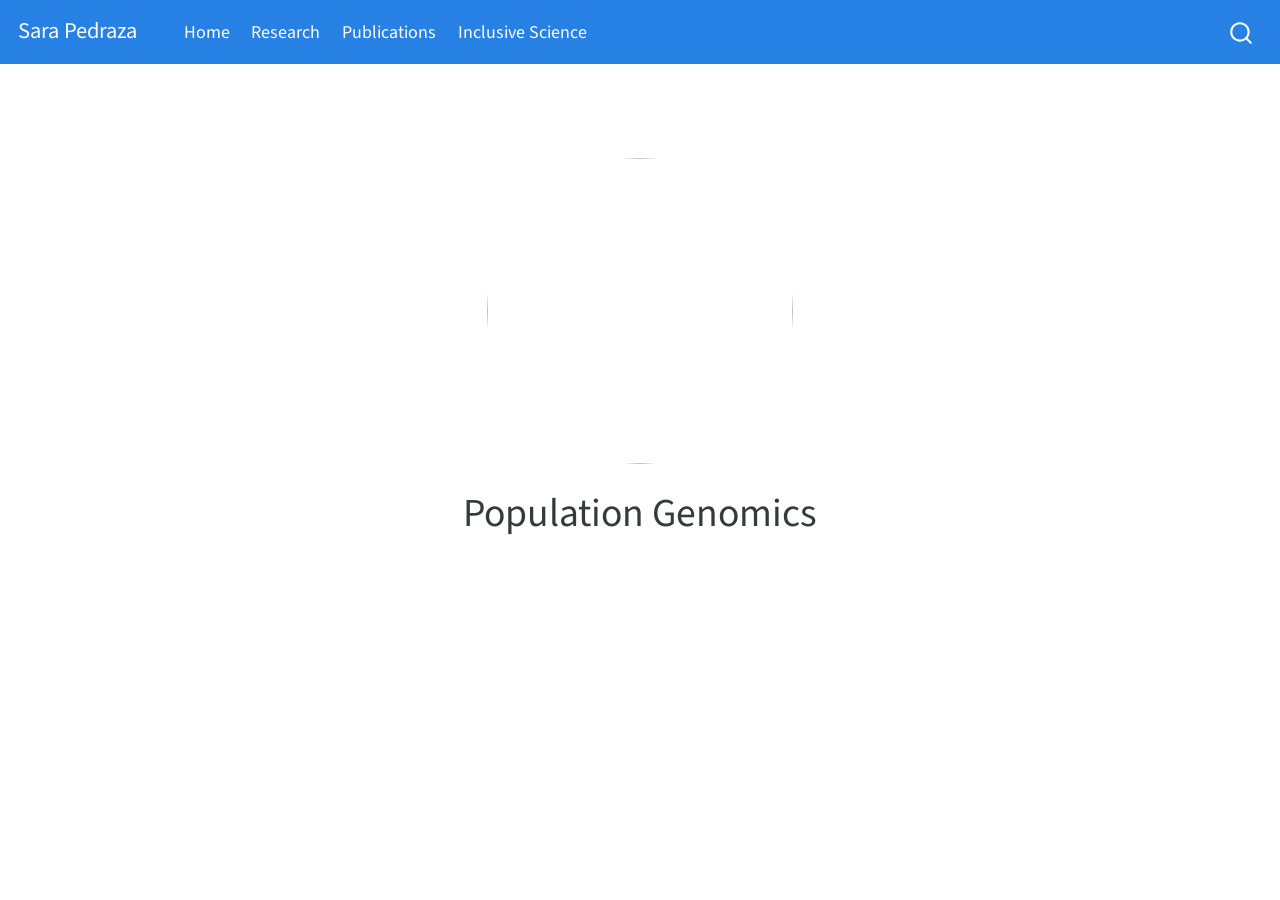
==== docs/posts/Population_genomics/index.html @ 4ebbd1ee "update" ====
<!DOCTYPE html>
<html xmlns="http://www.w3.org/1999/xhtml" lang="en" xml:lang="en"><head>

<meta charset="utf-8">
<meta name="generator" content="quarto-1.2.269">

<meta name="viewport" content="width=device-width, initial-scale=1.0, user-scalable=yes">


<title>Sara Pedraza - Population Genomics</title>
<style>
code{white-space: pre-wrap;}
span.smallcaps{font-variant: small-caps;}
div.columns{display: flex; gap: min(4vw, 1.5em);}
div.column{flex: auto; overflow-x: auto;}
div.hanging-indent{margin-left: 1.5em; text-indent: -1.5em;}
ul.task-list{list-style: none;}
ul.task-list li input[type="checkbox"] {
  width: 0.8em;
  margin: 0 0.8em 0.2em -1.6em;
  vertical-align: middle;
}
</style>


<script src="../../site_libs/quarto-nav/quarto-nav.js"></script>
<script src="../../site_libs/quarto-nav/headroom.min.js"></script>
<script src="../../site_libs/clipboard/clipboard.min.js"></script>
<script src="../../site_libs/quarto-search/autocomplete.umd.js"></script>
<script src="../../site_libs/quarto-search/fuse.min.js"></script>
<script src="../../site_libs/quarto-search/quarto-search.js"></script>
<meta name="quarto:offset" content="../../">
<script src="../../site_libs/quarto-html/quarto.js"></script>
<script src="../../site_libs/quarto-html/popper.min.js"></script>
<script src="../../site_libs/quarto-html/tippy.umd.min.js"></script>
<link href="../../site_libs/quarto-html/tippy.css" rel="stylesheet">
<link href="../../site_libs/quarto-html/quarto-syntax-highlighting.css" rel="stylesheet" id="quarto-text-highlighting-styles">
<script src="../../site_libs/bootstrap/bootstrap.min.js"></script>
<link href="../../site_libs/bootstrap/bootstrap-icons.css" rel="stylesheet">
<link href="../../site_libs/bootstrap/bootstrap.min.css" rel="stylesheet" id="quarto-bootstrap" data-mode="light">
<script id="quarto-search-options" type="application/json">{
  "location": "navbar",
  "copy-button": false,
  "collapse-after": 3,
  "panel-placement": "end",
  "type": "overlay",
  "limit": 20,
  "language": {
    "search-no-results-text": "No results",
    "search-matching-documents-text": "matching documents",
    "search-copy-link-title": "Copy link to search",
    "search-hide-matches-text": "Hide additional matches",
    "search-more-match-text": "more match in this document",
    "search-more-matches-text": "more matches in this document",
    "search-clear-button-title": "Clear",
    "search-detached-cancel-button-title": "Cancel",
    "search-submit-button-title": "Submit"
  }
}</script>


<link rel="stylesheet" href="../../styles.css">
</head>

<body class="nav-fixed fullcontent">

<div id="quarto-search-results"></div>
  <header id="quarto-header" class="headroom fixed-top">
    <nav class="navbar navbar-expand-lg navbar-dark ">
      <div class="navbar-container container-fluid">
      <div class="navbar-brand-container">
    <a class="navbar-brand" href="../../index.html">
    <span class="navbar-title">Sara Pedraza</span>
    </a>
  </div>
          <button class="navbar-toggler" type="button" data-bs-toggle="collapse" data-bs-target="#navbarCollapse" aria-controls="navbarCollapse" aria-expanded="false" aria-label="Toggle navigation" onclick="if (window.quartoToggleHeadroom) { window.quartoToggleHeadroom(); }">
  <span class="navbar-toggler-icon"></span>
</button>
          <div class="collapse navbar-collapse" id="navbarCollapse">
            <ul class="navbar-nav navbar-nav-scroll me-auto">
  <li class="nav-item">
    <a class="nav-link" href="../../index.html">
 <span class="menu-text">Home</span></a>
  </li>  
  <li class="nav-item">
    <a class="nav-link" href="../../research.html">
 <span class="menu-text">Research</span></a>
  </li>  
  <li class="nav-item">
    <a class="nav-link" href="../../Resources.html">
 <span class="menu-text">Publications</span></a>
  </li>  
  <li class="nav-item">
    <a class="nav-link" href="../../posts.html">
 <span class="menu-text">Inclusive Science</span></a>
  </li>  
</ul>
              <div id="quarto-search" class="" title="Search"></div>
          </div> <!-- /navcollapse -->
      </div> <!-- /container-fluid -->
    </nav>
</header>
<!-- content -->
<div id="quarto-content" class="quarto-container page-columns page-rows-contents page-layout-article page-navbar">
<!-- sidebar -->
<!-- margin-sidebar -->
    
<!-- main -->
<div class="quarto-about-jolla">
  <img src="media/specimen.jpeg" class="about-image
  round " style="height: 17em; width: 17em;">
 <header id="title-block-header" class="quarto-title-block default">
<div class="quarto-title">
<h1 class="title">Population Genomics</h1>
</div>
<div class="quarto-title-meta">
  </div>
</header><main class="content" id="quarto-document-content">


</main>  
</div>
 <!-- /main -->
<script id="quarto-html-after-body" type="application/javascript">
window.document.addEventListener("DOMContentLoaded", function (event) {
  const toggleBodyColorMode = (bsSheetEl) => {
    const mode = bsSheetEl.getAttribute("data-mode");
    const bodyEl = window.document.querySelector("body");
    if (mode === "dark") {
      bodyEl.classList.add("quarto-dark");
      bodyEl.classList.remove("quarto-light");
    } else {
      bodyEl.classList.add("quarto-light");
      bodyEl.classList.remove("quarto-dark");
    }
  }
  const toggleBodyColorPrimary = () => {
    const bsSheetEl = window.document.querySelector("link#quarto-bootstrap");
    if (bsSheetEl) {
      toggleBodyColorMode(bsSheetEl);
    }
  }
  toggleBodyColorPrimary();  
  const clipboard = new window.ClipboardJS('.code-copy-button', {
    target: function(trigger) {
      return trigger.previousElementSibling;
    }
  });
  clipboard.on('success', function(e) {
    // button target
    const button = e.trigger;
    // don't keep focus
    button.blur();
    // flash "checked"
    button.classList.add('code-copy-button-checked');
    var currentTitle = button.getAttribute("title");
    button.setAttribute("title", "Copied!");
    let tooltip;
    if (window.bootstrap) {
      button.setAttribute("data-bs-toggle", "tooltip");
      button.setAttribute("data-bs-placement", "left");
      button.setAttribute("data-bs-title", "Copied!");
      tooltip = new bootstrap.Tooltip(button, 
        { trigger: "manual", 
          customClass: "code-copy-button-tooltip",
          offset: [0, -8]});
      tooltip.show();    
    }
    setTimeout(function() {
      if (tooltip) {
        tooltip.hide();
        button.removeAttribute("data-bs-title");
        button.removeAttribute("data-bs-toggle");
        button.removeAttribute("data-bs-placement");
      }
      button.setAttribute("title", currentTitle);
      button.classList.remove('code-copy-button-checked');
    }, 1000);
    // clear code selection
    e.clearSelection();
  });
  function tippyHover(el, contentFn) {
    const config = {
      allowHTML: true,
      content: contentFn,
      maxWidth: 500,
      delay: 100,
      arrow: false,
      appendTo: function(el) {
          return el.parentElement;
      },
      interactive: true,
      interactiveBorder: 10,
      theme: 'quarto',
      placement: 'bottom-start'
    };
    window.tippy(el, config); 
  }
  const noterefs = window.document.querySelectorAll('a[role="doc-noteref"]');
  for (var i=0; i<noterefs.length; i++) {
    const ref = noterefs[i];
    tippyHover(ref, function() {
      // use id or data attribute instead here
      let href = ref.getAttribute('data-footnote-href') || ref.getAttribute('href');
      try { href = new URL(href).hash; } catch {}
      const id = href.replace(/^#\/?/, "");
      const note = window.document.getElementById(id);
      return note.innerHTML;
    });
  }
  const findCites = (el) => {
    const parentEl = el.parentElement;
    if (parentEl) {
      const cites = parentEl.dataset.cites;
      if (cites) {
        return {
          el,
          cites: cites.split(' ')
        };
      } else {
        return findCites(el.parentElement)
      }
    } else {
      return undefined;
    }
  };
  var bibliorefs = window.document.querySelectorAll('a[role="doc-biblioref"]');
  for (var i=0; i<bibliorefs.length; i++) {
    const ref = bibliorefs[i];
    const citeInfo = findCites(ref);
    if (citeInfo) {
      tippyHover(citeInfo.el, function() {
        var popup = window.document.createElement('div');
        citeInfo.cites.forEach(function(cite) {
          var citeDiv = window.document.createElement('div');
          citeDiv.classList.add('hanging-indent');
          citeDiv.classList.add('csl-entry');
          var biblioDiv = window.document.getElementById('ref-' + cite);
          if (biblioDiv) {
            citeDiv.innerHTML = biblioDiv.innerHTML;
          }
          popup.appendChild(citeDiv);
        });
        return popup.innerHTML;
      });
    }
  }
});
</script>
</div> <!-- /content -->



</body></html>
---- docs/site_libs/quarto-html/tippy.css ----
.tippy-box[data-animation=fade][data-state=hidden]{opacity:0}[data-tippy-root]{max-width:calc(100vw - 10px)}.tippy-box{position:relative;background-color:#333;color:#fff;border-radius:4px;font-size:14px;line-height:1.4;white-space:normal;outline:0;transition-property:transform,visibility,opacity}.tippy-box[data-placement^=top]>.tippy-arrow{bottom:0}.tippy-box[data-placement^=top]>.tippy-arrow:before{bottom:-7px;left:0;border-width:8px 8px 0;border-top-color:initial;transform-origin:center top}.tippy-box[data-placement^=bottom]>.tippy-arrow{top:0}.tippy-box[data-placement^=bottom]>.tippy-arrow:before{top:-7px;left:0;border-width:0 8px 8px;border-bottom-color:initial;transform-origin:center bottom}.tippy-box[data-placement^=left]>.tippy-arrow{right:0}.tippy-box[data-placement^=left]>.tippy-arrow:before{border-width:8px 0 8px 8px;border-left-color:initial;right:-7px;transform-origin:center left}.tippy-box[data-placement^=right]>.tippy-arrow{left:0}.tippy-box[data-placement^=right]>.tippy-arrow:before{left:-7px;border-width:8px 8px 8px 0;border-right-color:initial;transform-origin:center right}.tippy-box[data-inertia][data-state=visible]{transition-timing-function:cubic-bezier(.54,1.5,.38,1.11)}.tippy-arrow{width:16px;height:16px;color:#333}.tippy-arrow:before{content:"";position:absolute;border-color:transparent;border-style:solid}.tippy-content{position:relative;padding:5px 9px;z-index:1}
---- docs/site_libs/quarto-html/quarto-syntax-highlighting.css ----
/* quarto syntax highlight colors */
:root {
  --quarto-hl-ot-color: #003B4F;
  --quarto-hl-at-color: #657422;
  --quarto-hl-ss-color: #20794D;
  --quarto-hl-an-color: #5E5E5E;
  --quarto-hl-fu-color: #4758AB;
  --quarto-hl-st-color: #20794D;
  --quarto-hl-cf-color: #003B4F;
  --quarto-hl-op-color: #5E5E5E;
  --quarto-hl-er-color: #AD0000;
  --quarto-hl-bn-color: #AD0000;
  --quarto-hl-al-color: #AD0000;
  --quarto-hl-va-color: #111111;
  --quarto-hl-bu-color: inherit;
  --quarto-hl-ex-color: inherit;
  --quarto-hl-pp-color: #AD0000;
  --quarto-hl-in-color: #5E5E5E;
  --quarto-hl-vs-color: #20794D;
  --quarto-hl-wa-color: #5E5E5E;
  --quarto-hl-do-color: #5E5E5E;
  --quarto-hl-im-color: #00769E;
  --quarto-hl-ch-color: #20794D;
  --quarto-hl-dt-color: #AD0000;
  --quarto-hl-fl-color: #AD0000;
  --quarto-hl-co-color: #5E5E5E;
  --quarto-hl-cv-color: #5E5E5E;
  --quarto-hl-cn-color: #8f5902;
  --quarto-hl-sc-color: #5E5E5E;
  --quarto-hl-dv-color: #AD0000;
  --quarto-hl-kw-color: #003B4F;
}

/* other quarto variables */
:root {
  --quarto-font-monospace: SFMono-Regular, Menlo, Monaco, Consolas, "Liberation Mono", "Courier New", monospace;
}

pre > code.sourceCode > span {
  color: #003B4F;
}

code span {
  color: #003B4F;
}

code.sourceCode > span {
  color: #003B4F;
}

div.sourceCode,
div.sourceCode pre.sourceCode {
  color: #003B4F;
}

code span.ot {
  color: #003B4F;
}

code span.at {
  color: #657422;
}

code span.ss {
  color: #20794D;
}

code span.an {
  color: #5E5E5E;
}

code span.fu {
  color: #4758AB;
}

code span.st {
  color: #20794D;
}

code span.cf {
  color: #003B4F;
}

code span.op {
  color: #5E5E5E;
}

code span.er {
  color: #AD0000;
}

code span.bn {
  color: #AD0000;
}

code span.al {
  color: #AD0000;
}

code span.va {
  color: #111111;
}

code span.pp {
  color: #AD0000;
}

code span.in {
  color: #5E5E5E;
}

code span.vs {
  color: #20794D;
}

code span.wa {
  color: #5E5E5E;
  font-style: italic;
}

code span.do {
  color: #5E5E5E;
  font-style: italic;
}

code span.im {
  color: #00769E;
}

code span.ch {
  color: #20794D;
}

code span.dt {
  color: #AD0000;
}

code span.fl {
  color: #AD0000;
}

code span.co {
  color: #5E5E5E;
}

code span.cv {
  color: #5E5E5E;
  font-style: italic;
}

code span.cn {
  color: #8f5902;
}

code span.sc {
  color: #5E5E5E;
}

code span.dv {
  color: #AD0000;
}

code span.kw {
  color: #003B4F;
}

.prevent-inlining {
  content: "</";
}

/*# sourceMappingURL=debc5d5d77c3f9108843748ff7464032.css.map */
---- docs/styles.css ----
/* css styles */
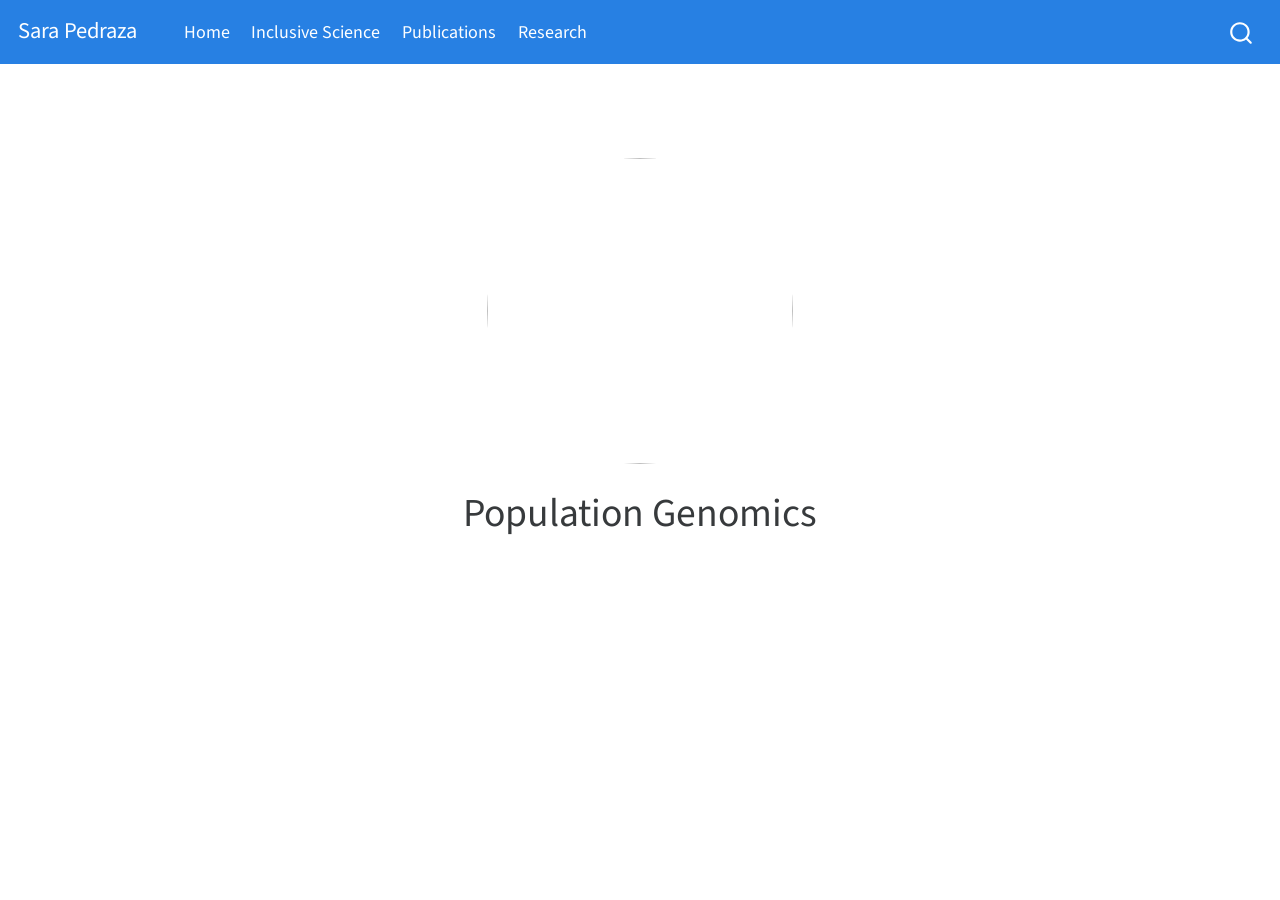
==== commit f52848df: "udated 12-04" ====
--- a/docs/posts/Population_genomics/index.html
+++ b/docs/posts/Population_genomics/index.html
@@ -83,16 +83,16 @@
  <span class="menu-text">Home</span></a>
   </li>  
   <li class="nav-item">
-    <a class="nav-link" href="../../research.html">
+    <a class="nav-link" href="../../inclusive.html">
+ <span class="menu-text">Inclusive Science</span></a>
+  </li>  
+  <li class="nav-item">
+    <a class="nav-link" href="../../resources.html">
+ <span class="menu-text">Publications</span></a>
+  </li>  
+  <li class="nav-item">
+    <a class="nav-link" href="../../posts.html">
  <span class="menu-text">Research</span></a>
-  </li>  
-  <li class="nav-item">
-    <a class="nav-link" href="../../Resources.html">
- <span class="menu-text">Publications</span></a>
-  </li>  
-  <li class="nav-item">
-    <a class="nav-link" href="../../posts.html">
- <span class="menu-text">Inclusive Science</span></a>
   </li>  
 </ul>
               <div id="quarto-search" class="" title="Search"></div>
